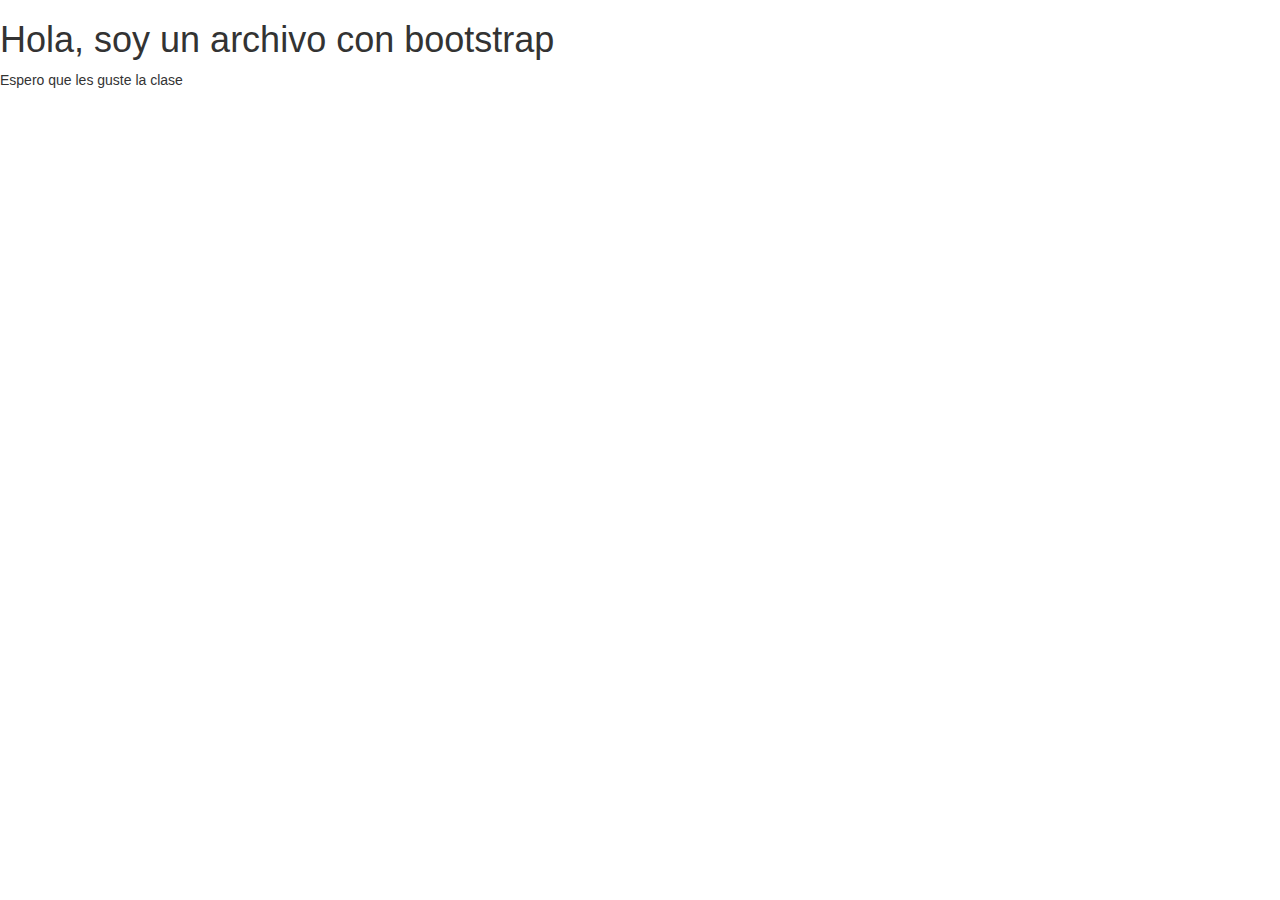
==== grid.html @ 0e72829a "primer commit" ====
<!doctype html>
<html lang="es">
<head>
	<meta charset="UTF-8">
	<meta name="viewport" content="width=device-width, user-scalable=no">
	<title>Ejemplo con Grids</title>
	<link rel="stylesheet" href="bootstrap.min.css">
</head>
<body>
	<h1>Hola, soy un archivo con bootstrap</h1>
	<p>Espero que les guste la clase</p>
</body>
</html>
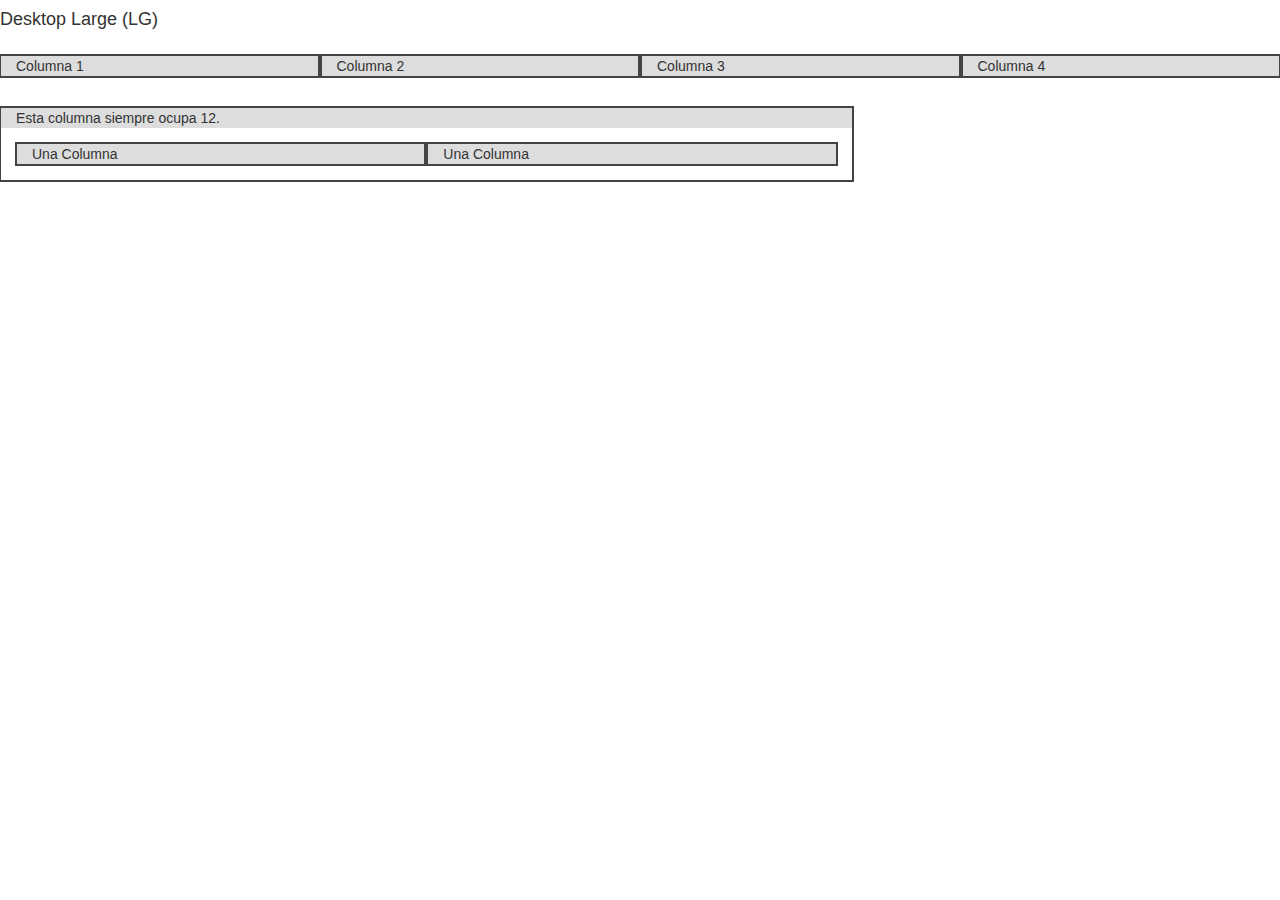
==== commit 0d0a4fb6: "proyecto bootstrap" ====
--- a/grid.html
+++ b/grid.html
@@ -5,9 +5,29 @@
 	<meta name="viewport" content="width=device-width, user-scalable=no">
 	<title>Ejemplo con Grids</title>
 	<link rel="stylesheet" href="bootstrap.min.css">
+	<link rel="stylesheet" href="grid.css">
 </head>
 <body>
-	<h1>Hola, soy un archivo con bootstrap</h1>
-	<p>Espero que les guste la clase</p>
+	<h4 class="visible-lg">Desktop Large (LG)</h4>
+	<h4 class="visible-md">Desktop Medium (MD)</h4>
+	<h4 class="visible-sm">Tablets (SM)</h4>
+	<h4 class="visible-xs">Phones (XS)</h4>
+
+	<div class="contenedor row">
+		<div class="col col-lg-3 col-sm-6">Columna 1</div>
+		<div class="col col-lg-3 col-sm-6">Columna 2</div>
+		<div class="col col-lg-3 col-sm-6">Columna 3</div>
+		<div class="col col-lg-3 col-sm-6">Columna 4</div>
+	</div>
+
+	<div class="contenedor row">
+		<div class="col col-xs-8">
+			Esta columna siempre ocupa 12.
+			<div class="row contenedor">
+				<div class="col col-sm-6">Una Columna</div>
+				<div class="col col-sm-6">Una Columna</div>
+			</div>
+		</div>
+	</div>
 </body>
 </html>--- a/grid.css
+++ b/grid.css
@@ -0,0 +1,8 @@
+.contenedor {
+  background-color: #fff;
+  padding: 1em;
+}
+.col {
+  background-color: #ddd;
+  border: 2px solid #444;
+}
